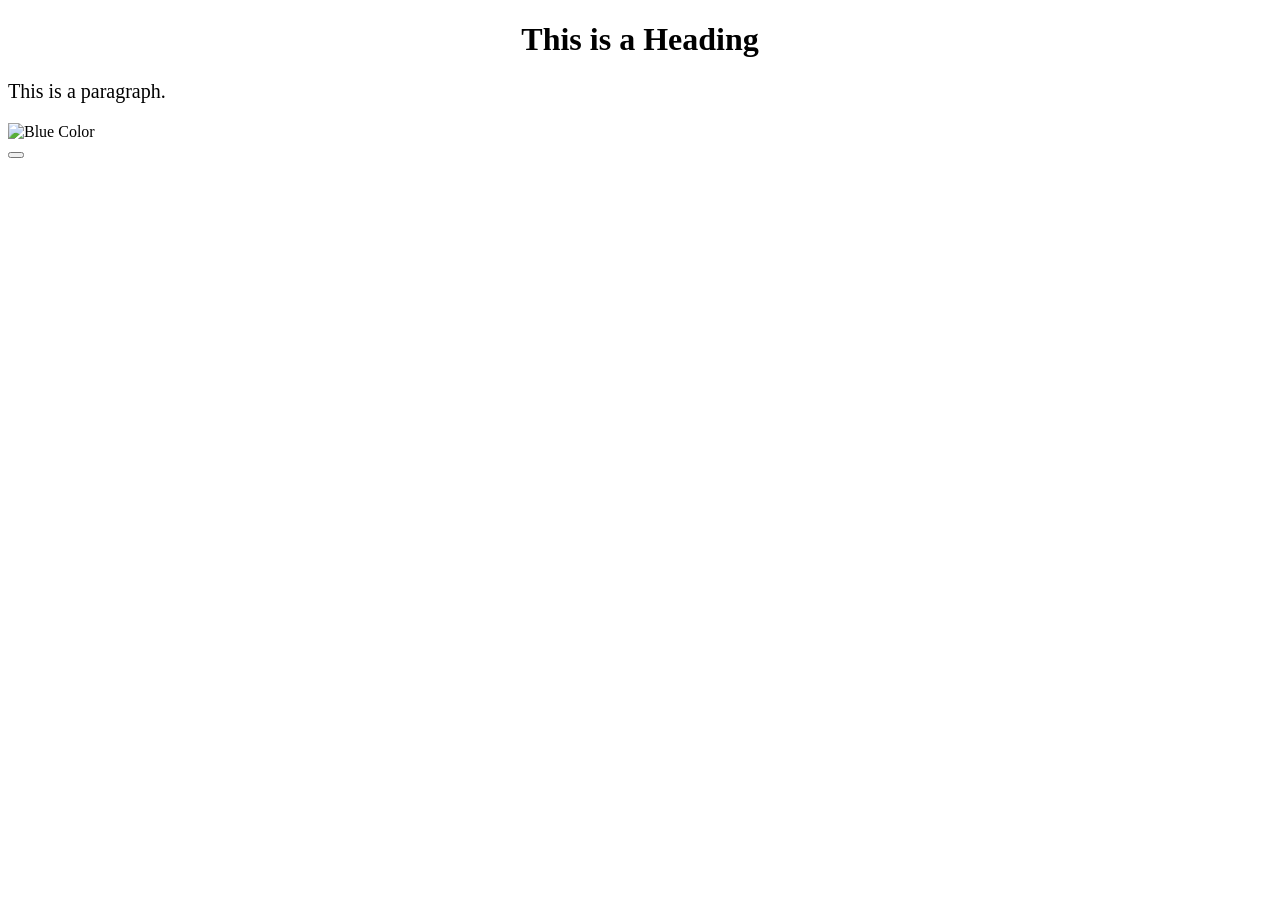
==== legends/index.html @ a8611ba7 "add images" ====
<!DOCTYPE html>
<html>
<head>
<title>Page Title</title>
<link rel="stylesheet" type="text/css" href="style.css" id="pageStyle">
</head>
<body>

<h1>This is a Heading</h1>
<p>This is a paragraph.</p>
<img src="images/150px-Color_Blue.png" alt="Blue Color" width="90" height="90">

<span style="display:none;">
   <img id="id1" src="~$imageUrl`" onload="javascript:showImage();" width="300">
</span>


<script src="js.js"></script> <!-- Loads Script -->

<footer>
    <button type="button" id="lightSwitchOff"></button>
    <button type="button" id="lightSwitchOn"></button>
</footer> <!-- Closes Footer -->



</body>
</html>
---- legends/style.css ----
body {
  background-color: white;
}

h1 {
  color: black;
  text-align: center;
}

p {
  font-family: verdana;
  font-size: 20px;
}


img {
     content: url("legends/images/legend_1.png");
     width: 90px;
}
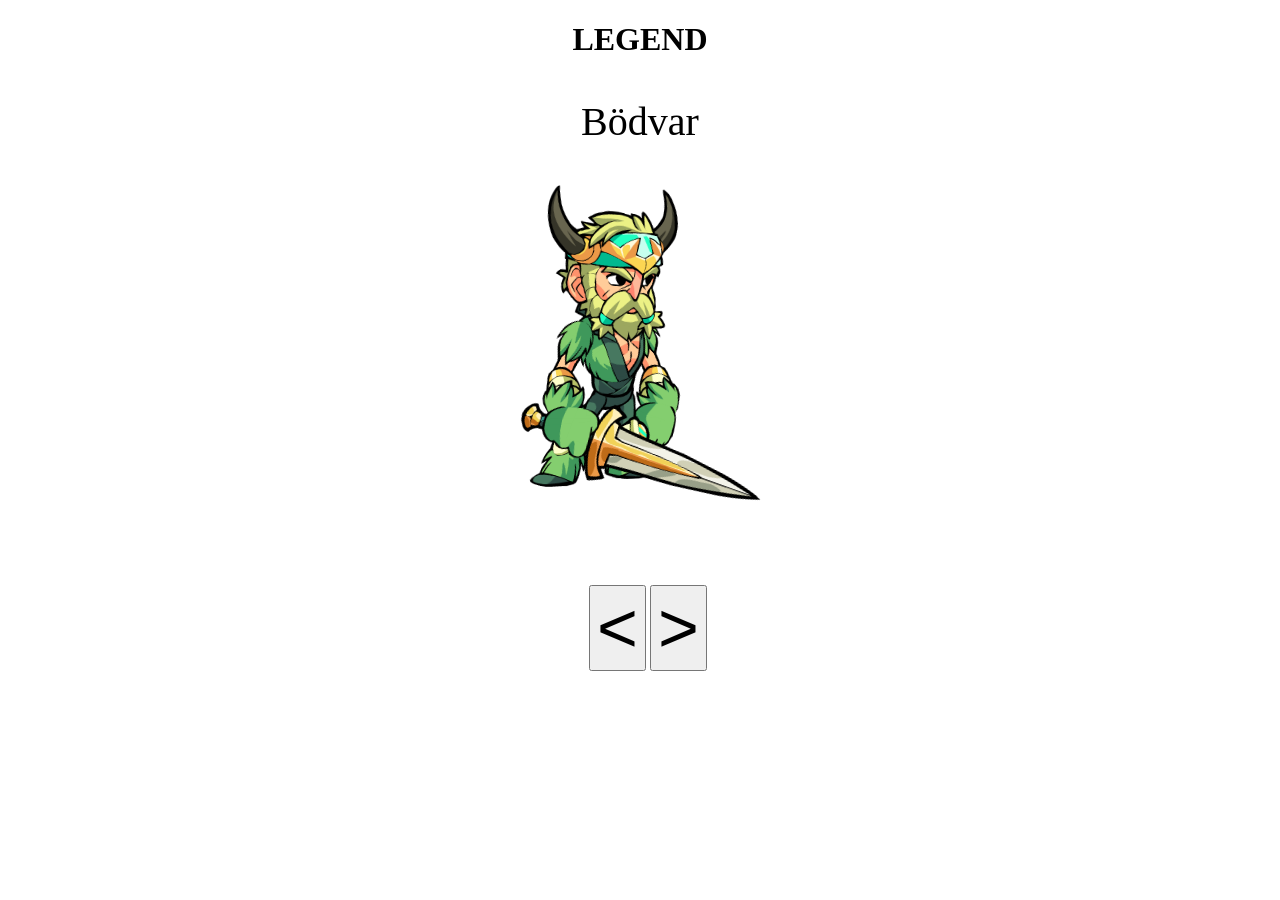
==== commit 09121823: "legends display" ====
--- a/legends/index.html
+++ b/legends/index.html
@@ -6,20 +6,22 @@
 </head>
 <body>
 
-<h1>This is a Heading</h1>
-<p>This is a paragraph.</p>
-<img src="images/150px-Color_Blue.png" alt="Blue Color" width="90" height="90">
+<h1>LEGEND</h1>
+<p id="text1"><p/>
 
-<span style="display:none;">
-   <img id="id1" src="~$imageUrl`" onload="javascript:showImage();" width="300">
-</span>
+
+<div id="myDiv">
+  <img id="id1" src="~$imageUrl`" alt="faaaa" >
+</div>
+
 
 
 <script src="js.js"></script> <!-- Loads Script -->
 
 <footer>
-    <button type="button" id="lightSwitchOff"></button>
-    <button type="button" id="lightSwitchOn"></button>
+    <button type="button" id="decreaseButton"></button>
+    <button type="button" id="increaseButton"></button>
+    
 </footer> <!-- Closes Footer -->
 
 
--- a/legends/style.css
+++ b/legends/style.css
@@ -9,11 +9,44 @@
 
 p {
   font-family: verdana;
-  font-size: 20px;
+  font-size: 40px;
+  text-align: center;
 }
 
+img {
+    max-width: 100%;
+    max-height: 100%;
+    margin: auto;
+}
 
-img {
-     content: url("legends/images/legend_1.png");
-     width: 90px;
+button {
+  color: black;
+  text-align: center;
+  text-decoration: none;
+  display: inline-block;
+  font-size: 70px;
+  cursor: pointer;
+}
+footer {
+  position: fixed;
+  width: 100%;
+  color: black;
+  text-align: center;
+  margin-left:auto;
+  margin-right:auto
+}
+
+#myDiv
+{
+  height: 400px;
+  width: 400px;
+  margin: auto
+}
+
+#myDiv img
+{
+  max-width: 100%;
+  max-height: 100%;
+  margin: auto;
+  display: block;
 }
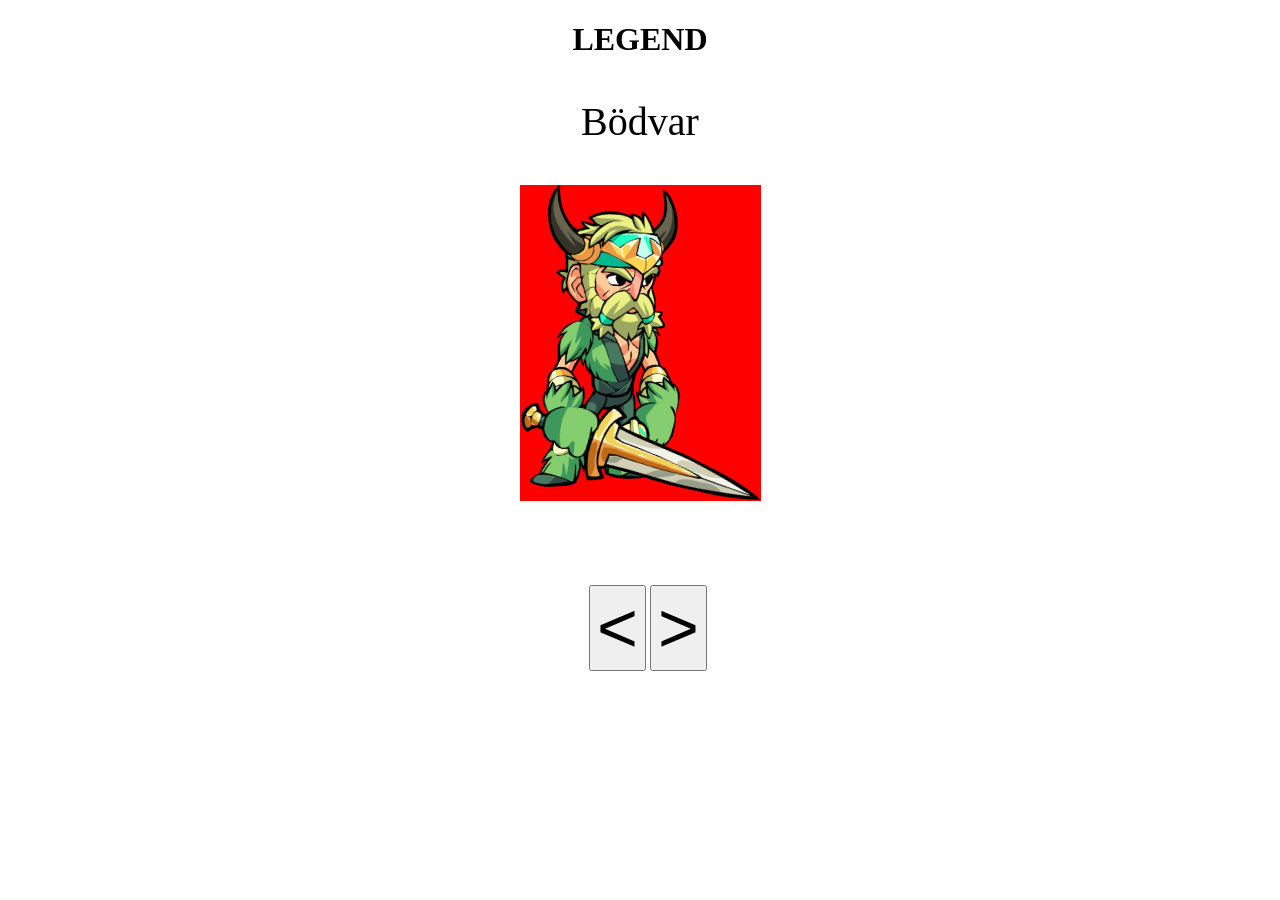
==== commit dd424644: "fix3?" ====
--- a/legends/index.html
+++ b/legends/index.html
@@ -11,7 +11,7 @@
 
 
 <div id="myDiv">
-  <img id="id1" src="~$imageUrl`" alt="faaaa" >
+  <img id="id1" alt="faaaa" >
 </div>
 
 
--- a/legends/style.css
+++ b/legends/style.css
@@ -47,6 +47,16 @@
 {
   max-width: 100%;
   max-height: 100%;
+
+  display: grid;
+  place-items: center;
   margin: auto;
+
+  display: flex;
+  justify-content: center;
+  align-items: center;
+  text-align: center;
+  margin: 0 auto;
   display: block;
+
 }
